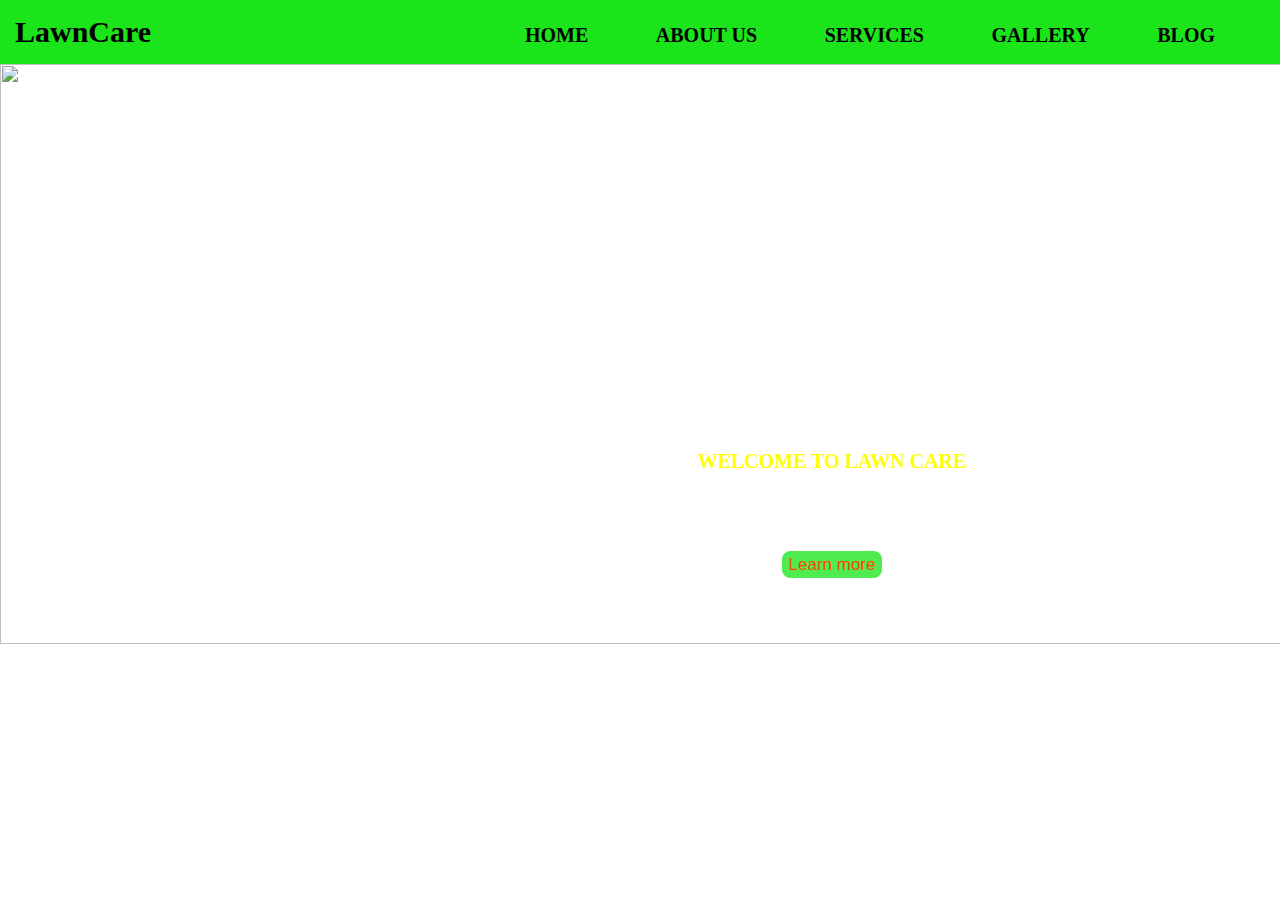
==== Task2/index.html @ 3e01c925 "Add files via upload" ====
<!DOCTYPE html>
<html>
<head>
    <title>CSS</title>
    <link rel="stylesheet" href="style.css">
</head>
<body>
    <div class="Navbar">LawnCare
    <ul>
        <li><a href="#">HOME</a></li>
        <li><a href="#">ABOUT US</a></li>
        <li><a href="#">SERVICES</a></li>
        <li><a href="#">GALLERY</a></li>
        <li><a href="#">BLOG</a></li>
    </ul>
</div>
<img src="C:\Users\91766\Desktop\image\image 2.jpeg">
<div class="content">
<p id="p1">WELCOME TO LAWN CARE</p>
<h1>Lawn care for everyone </h1> 
<p id="p2">Let us work on your yard</p>
<br>
<button class="btn">Learn more</button>
</div>
</body>
</html>
---- Task2/style.css ----
*{
margin: 0;
padding: 0;
}

.Navbar{
    display: flex;
    justify-content: space-between;
    font-size: 30px;
    padding: 15px;
    font-family:Century;
    background-color: rgb(27, 228, 27);
    color: black;
    font-weight: bold;
    text-align: center;
    }

.Navbar ul{
    list-style: none;
   }

   .Navbar ul li{
    display: inline;
    padding: 10px;
    margin-right: 40px;
    font-size: 20px;
   }

   img{
    width: 1360px;
    height: 580px;
   }

   .Navbar ul a{
    text-decoration: none;
    color:black;
   }
  
   .Navbar ul a:hover{
    color: red;
  
    border-radius: 2px;
   }

   .Navbar ul a:active{
    color:white;
   }

   .content{
    width: 100%;
    position: absolute;
    top: 450px;
    
    transform: translateX(15%);
    text-align: center;
   }

 .content #p1{
    font-family:Georgia ;
   color: yellow;
   font-size: 20px;
   font-weight: bold;
 }

 .content h1{
    font-family:Cooper;
    font-weight: 80px;
    color: white;
 }

 .content #p2{
    font-family:Georgia;
    font-size:20px;
    color: white;
 }

 .btn{
    background-color: rgb(78, 236, 78);
    color:orangered;
    width: 100px;
    height: 27px;
    font-size: 17px;
    border-radius: 8px;
    padding: 2px;
    border: 1px solid rgb(78, 236, 78);
 }
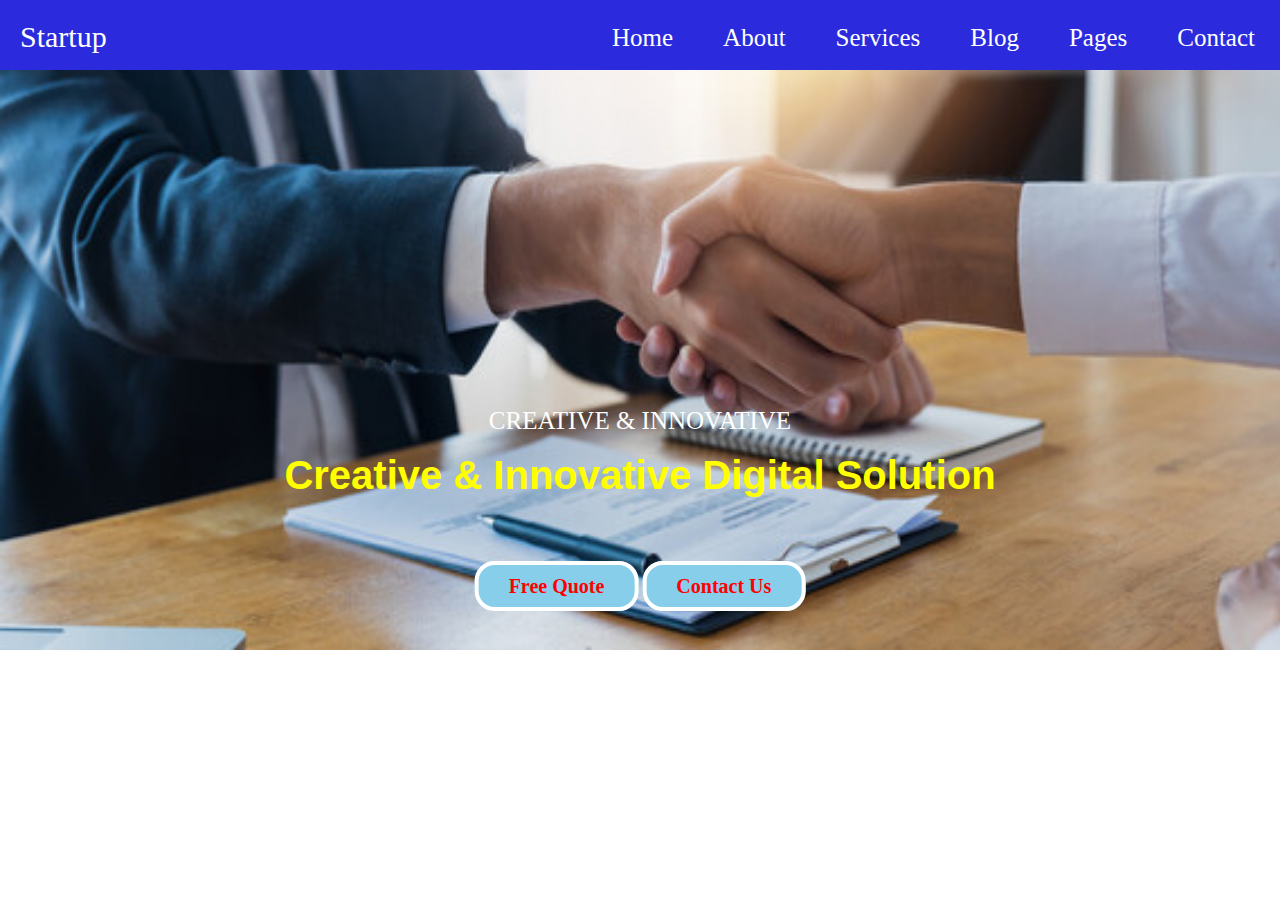
==== commit 0766edd4: "Add files via upload" ====
--- a/Task2/index.html
+++ b/Task2/index.html
@@ -1,26 +1,30 @@
 <!DOCTYPE html>
 <html>
 <head>
-    <title>CSS</title>
+    <title>Document</title>
     <link rel="stylesheet" href="style.css">
 </head>
 <body>
-    <div class="Navbar">LawnCare
-    <ul>
-        <li><a href="#">HOME</a></li>
-        <li><a href="#">ABOUT US</a></li>
-        <li><a href="#">SERVICES</a></li>
-        <li><a href="#">GALLERY</a></li>
-        <li><a href="#">BLOG</a></li>
-    </ul>
+    <div class="header">
+    <div class="logo">Startup</div>
+    <div class="navbar">
+        <ul>
+            <li><a href="#">Home</a></li>
+            <li><a href="#">About</a></li>
+            <li><a href="#">Services</a></li>
+            <li><a href="#">Blog</a></li>
+            <li><a href="#">Pages</a></li>
+            <li><a href="#">Contact</a></li>
+        </ul>
+    </div>
 </div>
-<img src="C:\Users\91766\Desktop\image\image 2.jpeg">
 <div class="content">
-<p id="p1">WELCOME TO LAWN CARE</p>
-<h1>Lawn care for everyone </h1> 
-<p id="p2">Let us work on your yard</p>
-<br>
-<button class="btn">Learn more</button>
-</div>
+<p>CREATIVE & INNOVATIVE </p><br>
+<h1>Creative & Innovative Digital Solution</h1></div>
+<img src="image.jpg">
+<div class="button">
+    <a href="#" class="btn">Free Quote</a>
+    <a href="#" class="btn">Contact Us</a>
+    </div>
 </body>
 </html>--- a/Task2/style.css
+++ b/Task2/style.css
@@ -1,87 +1,104 @@
 *{
-margin: 0;
-padding: 0;
+    font-family: Cambria;
+    margin: 0;
+    padding: 0;
+    box-sizing: border-box;
 }
 
-.Navbar{
+.header{
     display: flex;
     justify-content: space-between;
+     background-color:rgba(22, 22, 218, 0.911);
+     height: 70px;
+     color: white;
+   
+}
+
+.logo{
+    font-family: Algerian;
     font-size: 30px;
-    padding: 15px;
-    font-family:Century;
-    background-color: rgb(27, 228, 27);
-    color: black;
-    font-weight: bold;
-    text-align: center;
+    padding: 20px;
+}
+
+.navbar ul{
+    display: flex;
+    list-style: none;
+   line-height: 25px;
+
+}
+
+.navbar ul li{
+    padding: 25px;
     }
 
-.Navbar ul{
-    list-style: none;
-   }
+.navbar ul li a{
+    font-size: 25px;
+    color: white;
+    text-decoration: none;
+   
+}
 
-   .Navbar ul li{
-    display: inline;
-    padding: 10px;
-    margin-right: 40px;
-    font-size: 20px;
-   }
+.navbar ul li a:hover{
+    color: red;
+}
 
-   img{
-    width: 1360px;
+.navbar ul li a:active{
+    color:yellow;
+}
+
+img{
+    width: 1350px;
     height: 580px;
-   }
+}
 
-   .Navbar ul a{
-    text-decoration: none;
-    color:black;
-   }
-  
-   .Navbar ul a:hover{
-    color: red;
-  
-    border-radius: 2px;
-   }
-
-   .Navbar ul a:active{
-    color:white;
-   }
-
-   .content{
+.content{
     width: 100%;
     position: absolute;
-    top: 450px;
-    
-    transform: translateX(15%);
+    top: 50%;
+    transform: translateY(-50%);
     text-align: center;
-   }
+    color: white;
+}
 
- .content #p1{
-    font-family:Georgia ;
-   color: yellow;
-   font-size: 20px;
-   font-weight: bold;
- }
+.content p{
+    font-size: 25px;
+    font-family:'Lucida Sans Regular'sans-serif;
+}
 
- .content h1{
-    font-family:Cooper;
-    font-weight: 80px;
-    color: white;
- }
+.content h1{
+    font-family:arial;
+    font-size: 40px;
+    font-weight: bolder;
+    color:yellow;
+    height: 40px;
+}
 
- .content #p2{
-    font-family:Georgia;
-    font-size:20px;
-    color: white;
- }
+.button{
+    position: absolute;
+    top: 65%;
+    left: 50%;
+    transform: translate(-50%,-50%);
+    color: black;
+    height: 20px;
+    width: 30;
+}
 
- .btn{
-    background-color: rgb(78, 236, 78);
-    color:orangered;
-    width: 100px;
-    height: 27px;
-    font-size: 17px;
-    border-radius: 8px;
-    padding: 2px;
-    border: 1px solid rgb(78, 236, 78);
- }
-   +.btn{
+    border: 4px solid white ;
+    padding: 10px 30px;
+    background-color:skyblue;
+    font-size: 20px;
+    border-radius: 20px;
+    color:red;
+    font-weight: bold;
+    text-decoration: none;
+}
+
+.btn:hover{
+    color: blue;
+    background-color: aquamarine;
+
+}
+   
+  
+
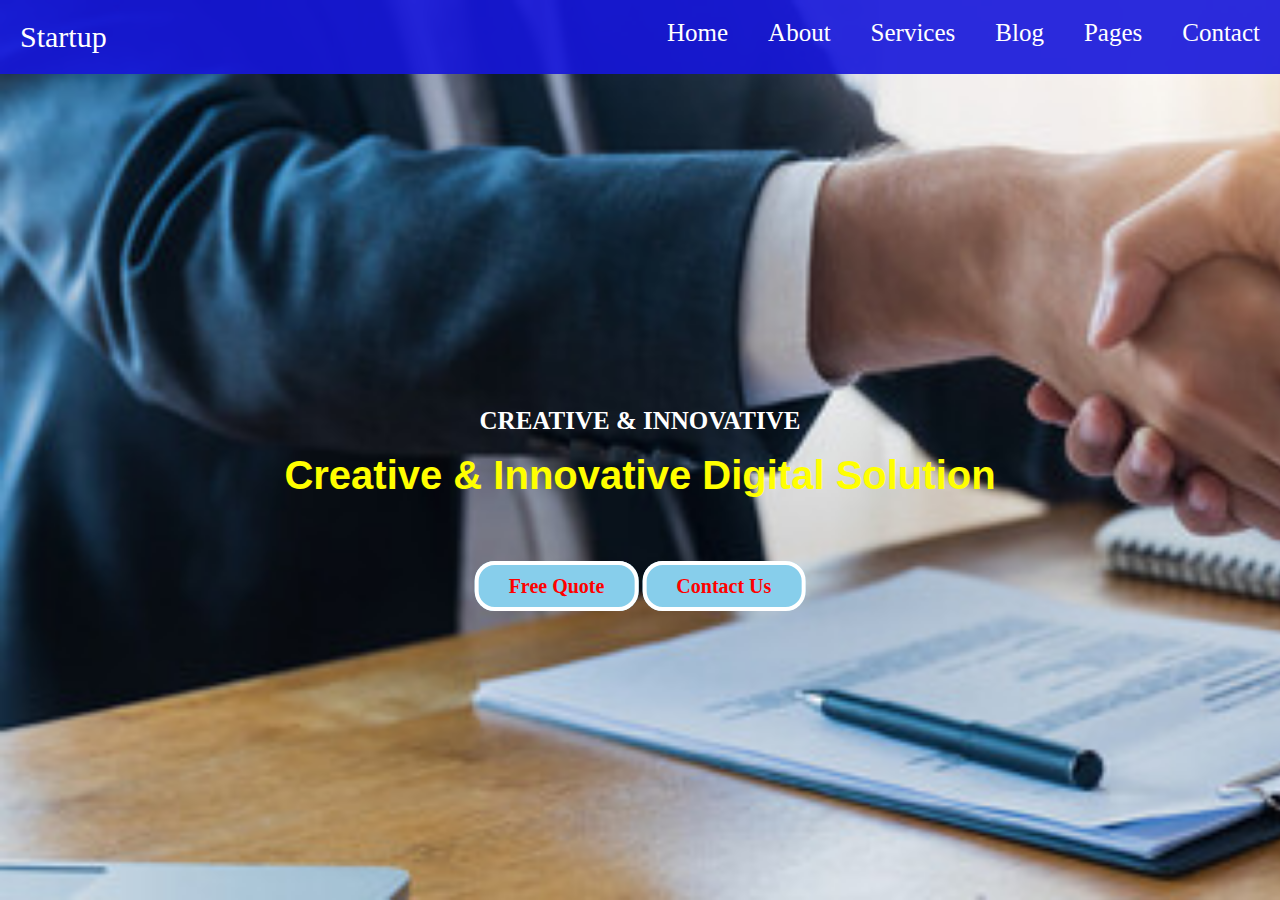
==== commit bb4e56a8: "Add files via upload" ====
--- a/Task2/index.html
+++ b/Task2/index.html
@@ -5,6 +5,7 @@
     <link rel="stylesheet" href="style.css">
 </head>
 <body>
+   
     <div class="header">
     <div class="logo">Startup</div>
     <div class="navbar">
@@ -21,7 +22,6 @@
 <div class="content">
 <p>CREATIVE & INNOVATIVE </p><br>
 <h1>Creative & Innovative Digital Solution</h1></div>
-<img src="image.jpg">
 <div class="button">
     <a href="#" class="btn">Free Quote</a>
     <a href="#" class="btn">Contact Us</a>
--- a/Task2/style.css
+++ b/Task2/style.css
@@ -3,6 +3,14 @@
     margin: 0;
     padding: 0;
     box-sizing: border-box;
+}
+
+body{
+    background-image: url('image.jpg');
+    width: 100%;
+    height: 100%;
+    background-attachment: fixed;
+    background-size: cover;
 }
 
 .header{
@@ -11,6 +19,9 @@
      background-color:rgba(22, 22, 218, 0.911);
      height: 70px;
      color: white;
+     margin-top: 0px;
+     width: auto;
+     height: auto;
    
 }
 
@@ -28,7 +39,7 @@
 }
 
 .navbar ul li{
-    padding: 25px;
+    padding: 20px;
     }
 
 .navbar ul li a{
@@ -47,8 +58,10 @@
 }
 
 img{
-    width: 1350px;
-    height: 580px;
+    background-image: url(image.jpg);
+   width: fit-content;
+   height: fit-content;
+    background-attachment: fixed;
 }
 
 .content{
@@ -63,6 +76,8 @@
 .content p{
     font-size: 25px;
     font-family:'Lucida Sans Regular'sans-serif;
+    color:white;
+    font-weight: bold;
 }
 
 .content h1{
